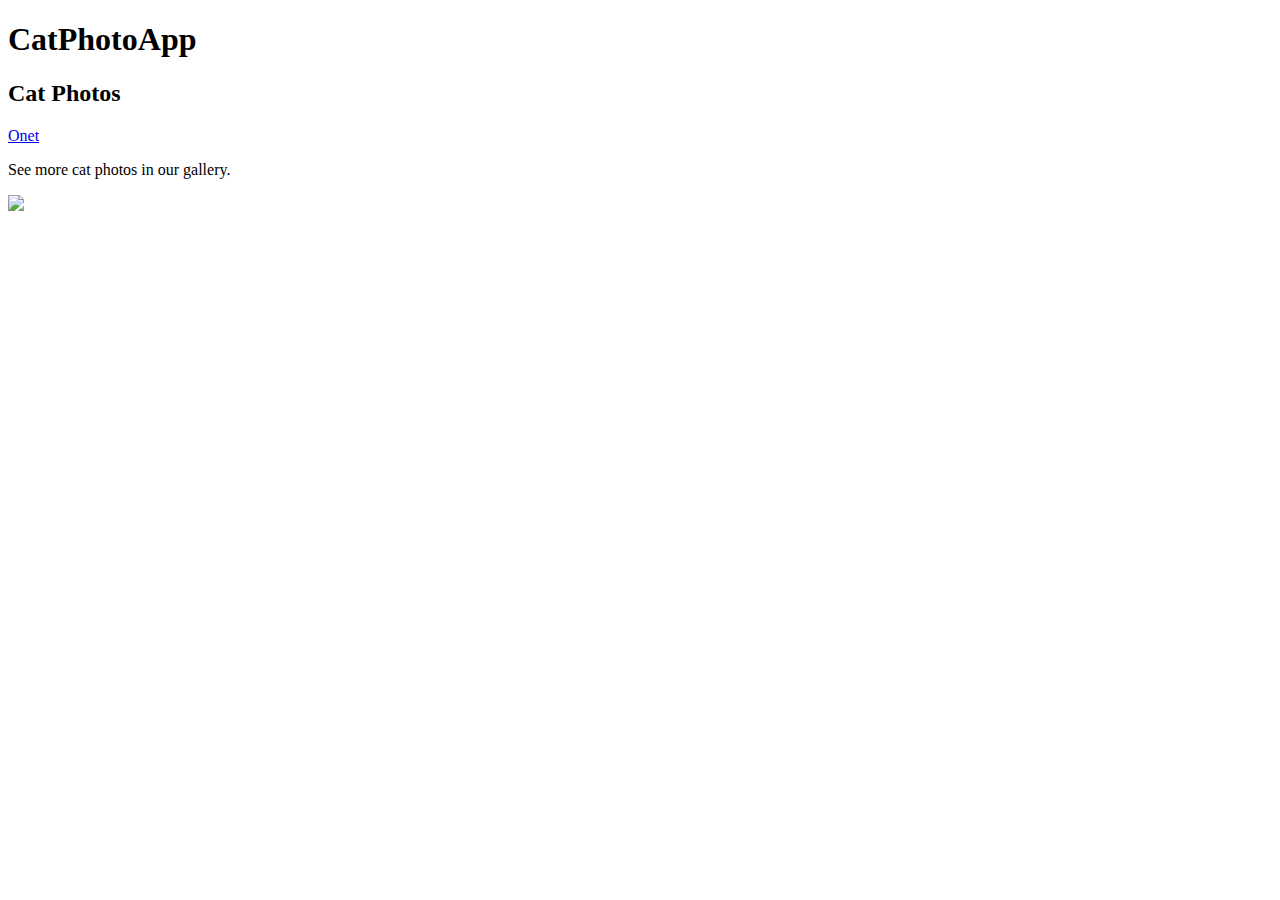
==== index.html @ bc4bf283 "first commit" ====
<!DOCTYPE html>
<html lang="en">
<head>
        <title>CatPhotoApp</title>
</head>
<body>
    <main>
    <h1>CatPhotoApp</h1>
    <h2>Cat Photos</h2>
    <!--TODO: Dodac link-->
    <a href="./cats.html">Onet</a>
    <p>See more cat photos in our gallery.</p>
    <img src="https://cdn.freecodecamp.org/curriculum/cat-photo-app/relaxing-cat.jpg">
    </main>
</body>
</html>
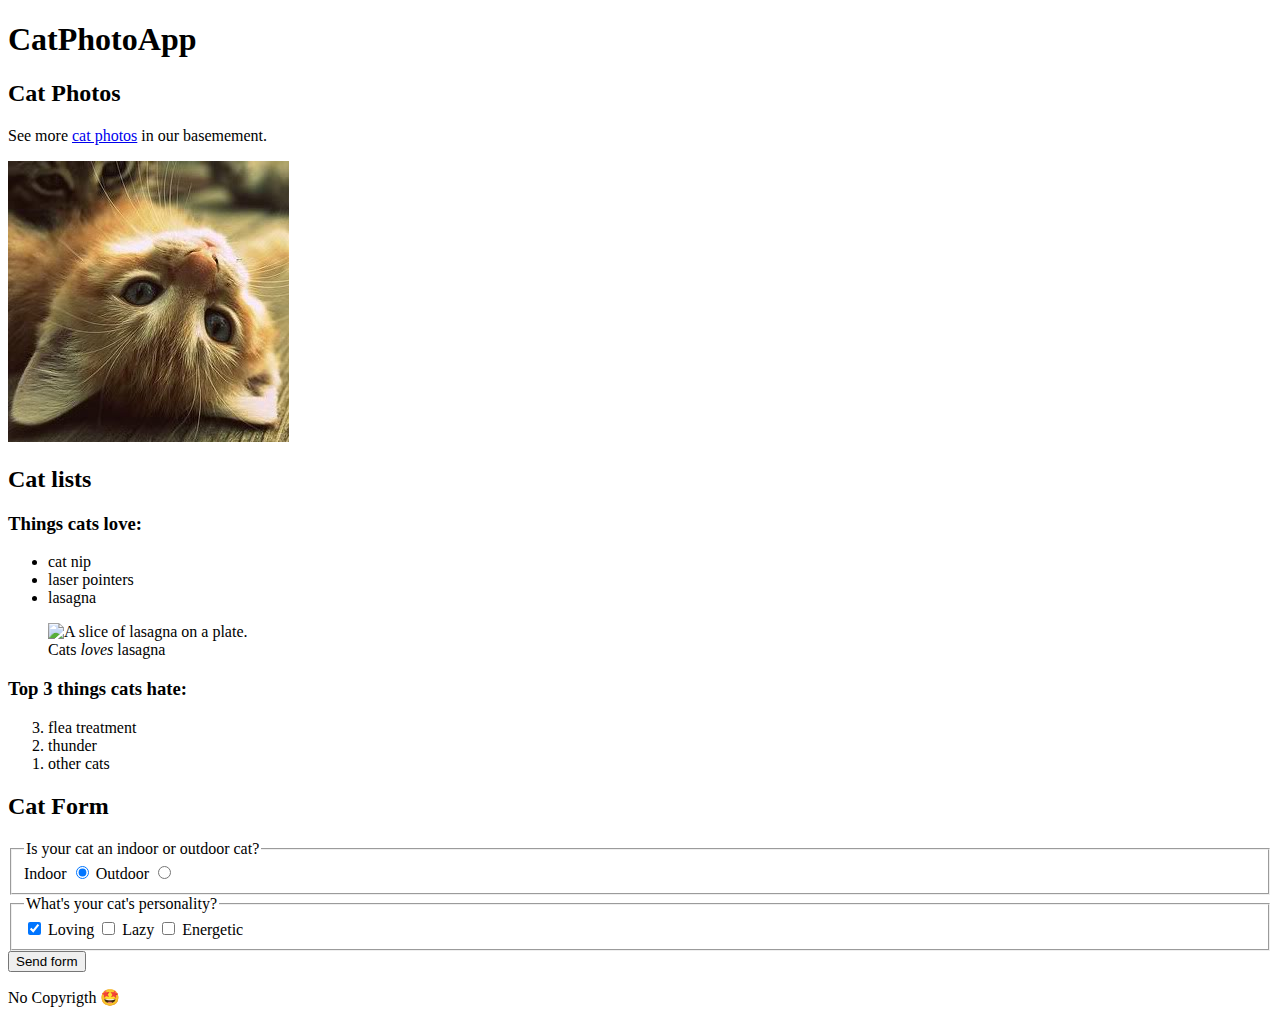
==== commit 5a5ffa20: "update index.html" ====
--- a/index.html
+++ b/index.html
@@ -1,16 +1,74 @@
 <!DOCTYPE html>
 <html lang="en">
 <head>
-        <title>CatPhotoApp</title>
+    <title>CatPhotoApp</title>
+    <link rel="stylesheet" href="style.css">
 </head>
 <body>
     <main>
-    <h1>CatPhotoApp</h1>
-    <h2>Cat Photos</h2>
-    <!--TODO: Dodac link-->
-    <a href="./cats.html">Onet</a>
-    <p>See more cat photos in our gallery.</p>
-    <img src="https://cdn.freecodecamp.org/curriculum/cat-photo-app/relaxing-cat.jpg">
+        <h1>CatPhotoApp</h1>
+        <section>
+            <h2>Cat Photos</h2>
+            <p class="description">
+                See more
+                <a href="cats.html" target="_blank" rel="noreferrer noopener">cat photos</a>
+                in our basemement.
+            </p>
+            <img src="relaxing-cat.jpg" alt="A cute orange cat lying on its back." height="281" width="281">
+        </section>
+
+        <section>
+            <h2>Cat lists</h2>
+            <h3>Things cats love:</h3>
+            <ul>
+                <li>cat nip</li>
+                <li>laser pointers</li>
+                <li>lasagna</li>
+            </ul>
+            
+            <figure>
+                <img src="https://cdn.freecodecamp.org/curriculum/cat-photo-app/lasagna.jpg" alt="A slice of lasagna on a plate.">
+                <figcaption>Cats <em>loves</em> lasagna</figcaption>
+            </figure>
+
+            <h3>Top 3 things cats hate:</h3>
+            <ol reversed> 
+                <li>flea treatment</li>
+                <li>thunder</li>
+                <li>other cats</li>
+            </ol>
+        </section>
+
+        <section>
+            <h2>Cat Form</h2>
+            <!-- TODO: 2 radio buttony -->
+            <form action="cats.html">
+                <fieldset>
+                    <legend>Is your cat an indoor or outdoor cat?</legend>
+                    <label>Indoor 
+                        <input type="radio" name="indoor-outdoor" value="Sergiusz" checked>
+                    </label>
+                    
+                    <label for="outdoor">Outdoor</label>
+                    <input id="outdoor" type="radio" name="indoor-outdoor" value="Grzegorz">
+                </fieldset>
+
+                <fieldset>
+                    <legend>What's your cat's personality?</legend>
+                    <input id="loving" type="checkbox" name="personality" value="loving" checked>
+                    <label for="loving">Loving</label> <input id="lazy" type="checkbox" name="personality" value="lazy">
+                    <label for="lazy">Lazy</label>
+                    <input id="energetic" type="checkbox" name="personality" value="energetic">
+                    <label for="energetic">Energetic</label>
+                </fieldset>
+
+                <button>Send form</button>
+            </form>
+        </section>
+
+        <footer>
+            <p>No Copyrigth 🤩</p>
+        </footer>
     </main>
 </body>
 </html>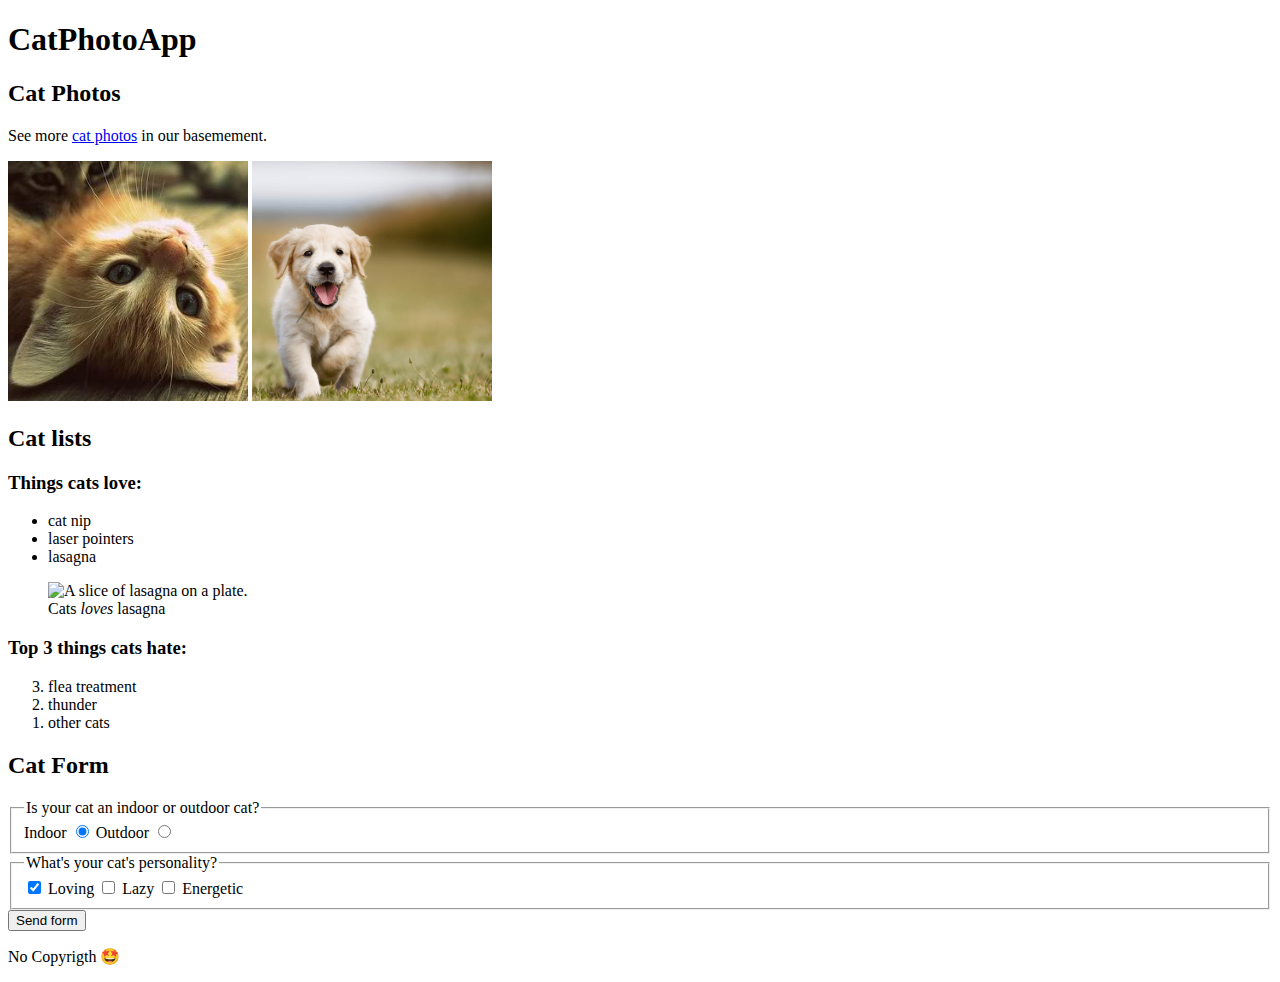
==== commit cb3e8bca: "added puppy" ====
--- a/index.html
+++ b/index.html
@@ -14,7 +14,8 @@
                 <a href="cats.html" target="_blank" rel="noreferrer noopener">cat photos</a>
                 in our basemement.
             </p>
-            <img src="relaxing-cat.jpg" alt="A cute orange cat lying on its back." height="281" width="281">
+            <img class="animals" src="relaxing-cat.jpg" alt="A cute orange cat lying on its back." height="281" width="281">
+            <img class="animals" src="puppy.png" alt="picture of puppy" height="750" width="700">
         </section>
 
         <section>
--- a/style.css
+++ b/style.css
@@ -0,0 +1,5 @@
+.animals {
+    height: 240px;
+    width: 240px;
+    object-fit: cover;
+}